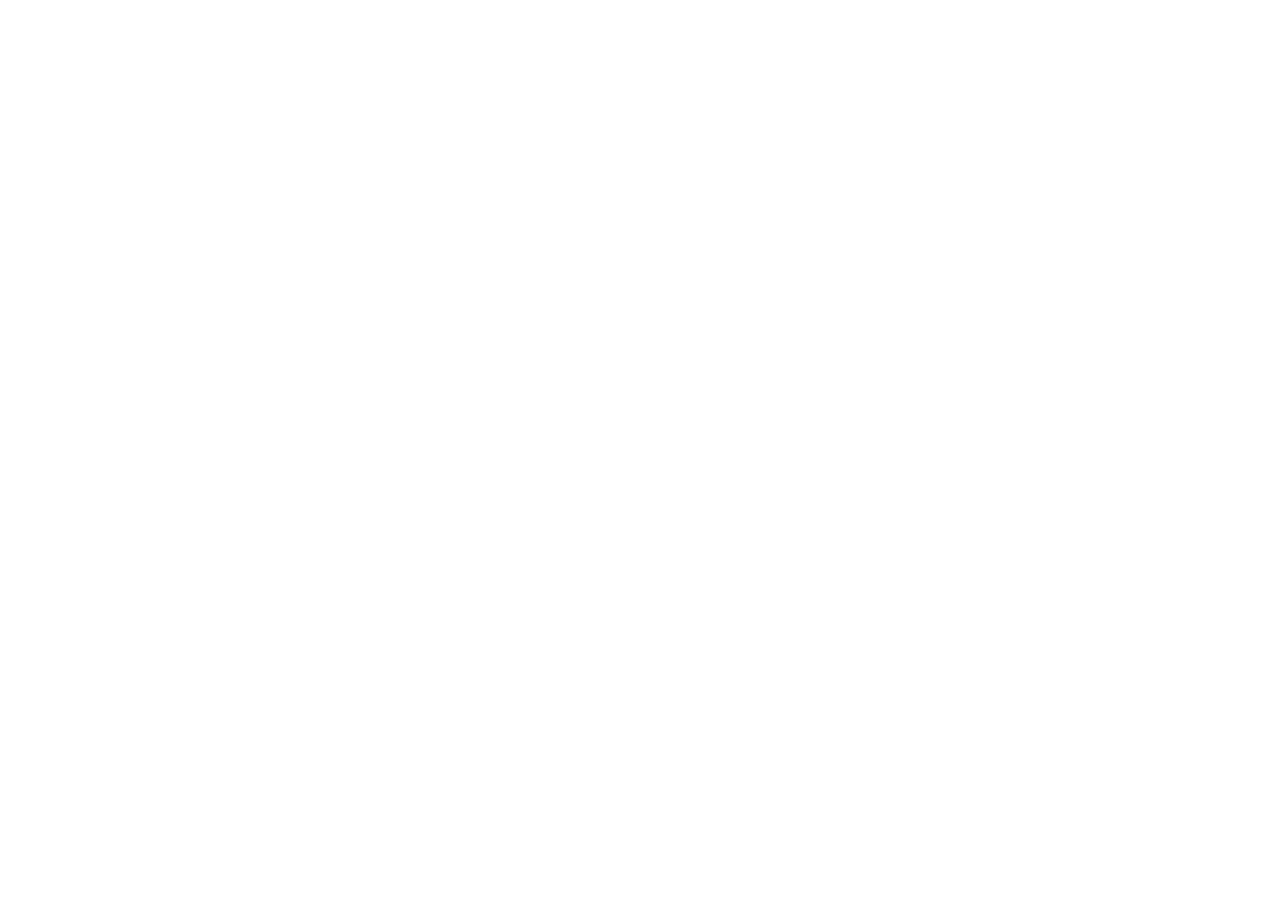
==== index.html @ ab4af0c5 "Add initial HTML structure for photo viewer" ====
<!DOCTYPE html>
<html lang="en">
<head>
    <meta charset="UTF-8">

    <meta
        name="viewport"
        content="width=device-width, initial-scale=1, maximum-scale=5, user-scalable=yes"
    >

    <title>Obelisk Photo Plane</title>

    <link
        rel="stylesheet"
        href="./style.css"
    >
</head>

<body>

    <main id="viewer">

        <div id="scene">

            <div id="plane">

                <div class="face front-face">
                    <img
                        id="front-image"
                        draggable="false"
                        alt=""
                    >
                </div>

                <div
                    class="face back-face"
                    id="back-face"
                ></div>

            </div>

        </div>

        <div
            id="title"
            hidden
        ></div>

    </main>

    <script src="./viewer.js"></script>

</body>
</html>
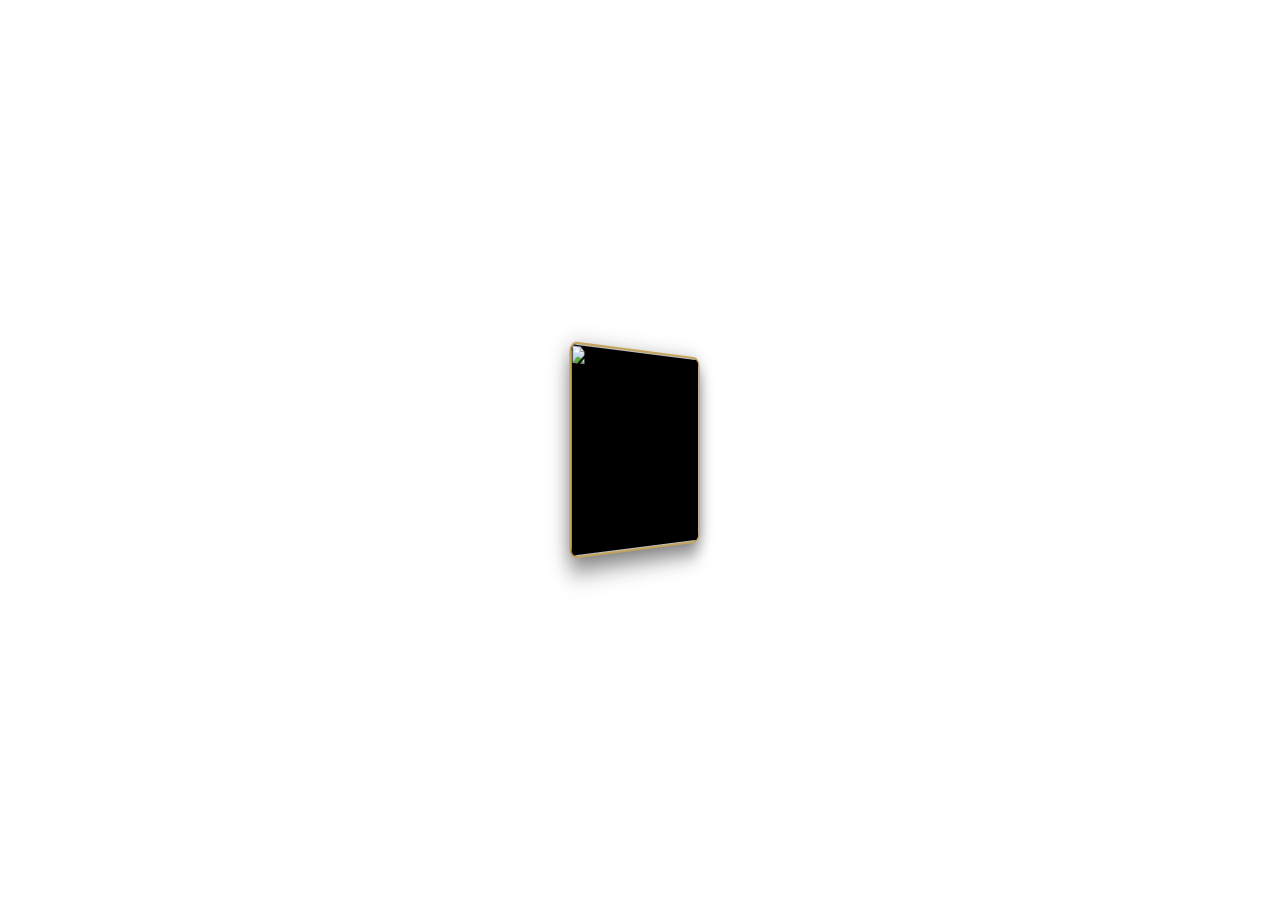
==== commit abb1bc8d: "Add color-scheme meta tag to index.html" ====
--- a/index.html
+++ b/index.html
@@ -6,6 +6,11 @@
     <meta
         name="viewport"
         content="width=device-width, initial-scale=1, maximum-scale=5, user-scalable=yes"
+    >
+
+    <meta
+        name="color-scheme"
+        content="light dark"
     >
 
     <title>Obelisk Photo Plane</title>
--- a/style.css
+++ b/style.css
@@ -0,0 +1,204 @@
+* {
+    box-sizing: border-box;
+}
+
+
+:root {
+    color-scheme: normal;
+
+    background: transparent !important;
+    background-color: rgba(0, 0, 0, 0) !important;
+}
+
+
+html,
+body {
+    width: 100%;
+    height: 100%;
+
+    margin: 0;
+    padding: 0;
+
+    overflow: hidden;
+
+    background: transparent !important;
+    background-color: rgba(0, 0, 0, 0) !important;
+}
+
+
+body {
+    display: flex;
+    align-items: center;
+    justify-content: center;
+
+    font-family:
+        Inter,
+        Arial,
+        sans-serif;
+}
+
+
+#viewer {
+    width: 100%;
+    height: 100%;
+
+    display: flex;
+    flex-direction: column;
+
+    align-items: center;
+    justify-content: center;
+
+    padding: 20px;
+
+    overflow: hidden;
+
+    background: transparent !important;
+    background-color: rgba(0, 0, 0, 0) !important;
+}
+
+
+#scene {
+    perspective: 900px;
+
+    display: flex;
+    align-items: center;
+    justify-content: center;
+
+    background: transparent !important;
+    background-color: rgba(0, 0, 0, 0) !important;
+}
+
+
+#plane {
+    position: relative;
+
+    width: 200px;
+    height: 200px;
+
+    transform-style: preserve-3d;
+
+    cursor: grab;
+
+    touch-action: none;
+
+    user-select: none;
+    -webkit-user-select: none;
+
+    -webkit-touch-callout: none;
+
+    background: transparent !important;
+}
+
+
+#plane.dragging {
+    cursor: grabbing;
+}
+
+
+.face {
+    position: absolute;
+    inset: 0;
+
+    overflow: hidden;
+
+    border:
+        2px solid
+        var(--accent, #c4a35a);
+
+    border-radius: 10px;
+
+    background: #000;
+
+    backface-visibility: hidden;
+    -webkit-backface-visibility: hidden;
+
+    box-shadow:
+        0 10px 25px
+        rgba(0, 0, 0, 0.55);
+}
+
+
+.front-face {
+    transform: rotateY(0deg);
+}
+
+
+.back-face {
+    transform: rotateY(180deg);
+}
+
+
+.face img {
+    display: block;
+
+    width: 100%;
+    height: 100%;
+
+    object-fit: contain;
+
+    pointer-events: none;
+
+    user-select: none;
+    -webkit-user-select: none;
+
+    -webkit-user-drag: none;
+}
+
+
+#title {
+    margin-top: 12px;
+
+    max-width: 90%;
+
+    padding: 6px 14px;
+
+    color:
+        var(--accent, #c4a35a);
+
+    background:
+        rgba(0, 0, 0, 0.72);
+
+    border:
+        1px solid
+        var(--accent, #c4a35a);
+
+    border-radius: 8px;
+
+    box-shadow:
+        0 4px 12px
+        rgba(0, 0, 0, 0.45);
+
+    font-size: 14px;
+    font-weight: 600;
+
+    letter-spacing: 0.5px;
+    line-height: 1.3;
+
+    text-align: center;
+
+    word-break: break-word;
+}
+
+
+#title[hidden] {
+    display: none;
+}
+
+
+@media (max-width: 600px) {
+
+    #viewer {
+        padding: 12px;
+    }
+
+    #title {
+        max-width: 95%;
+
+        font-size: 13px;
+
+        padding:
+            5px
+            10px;
+    }
+
+}
